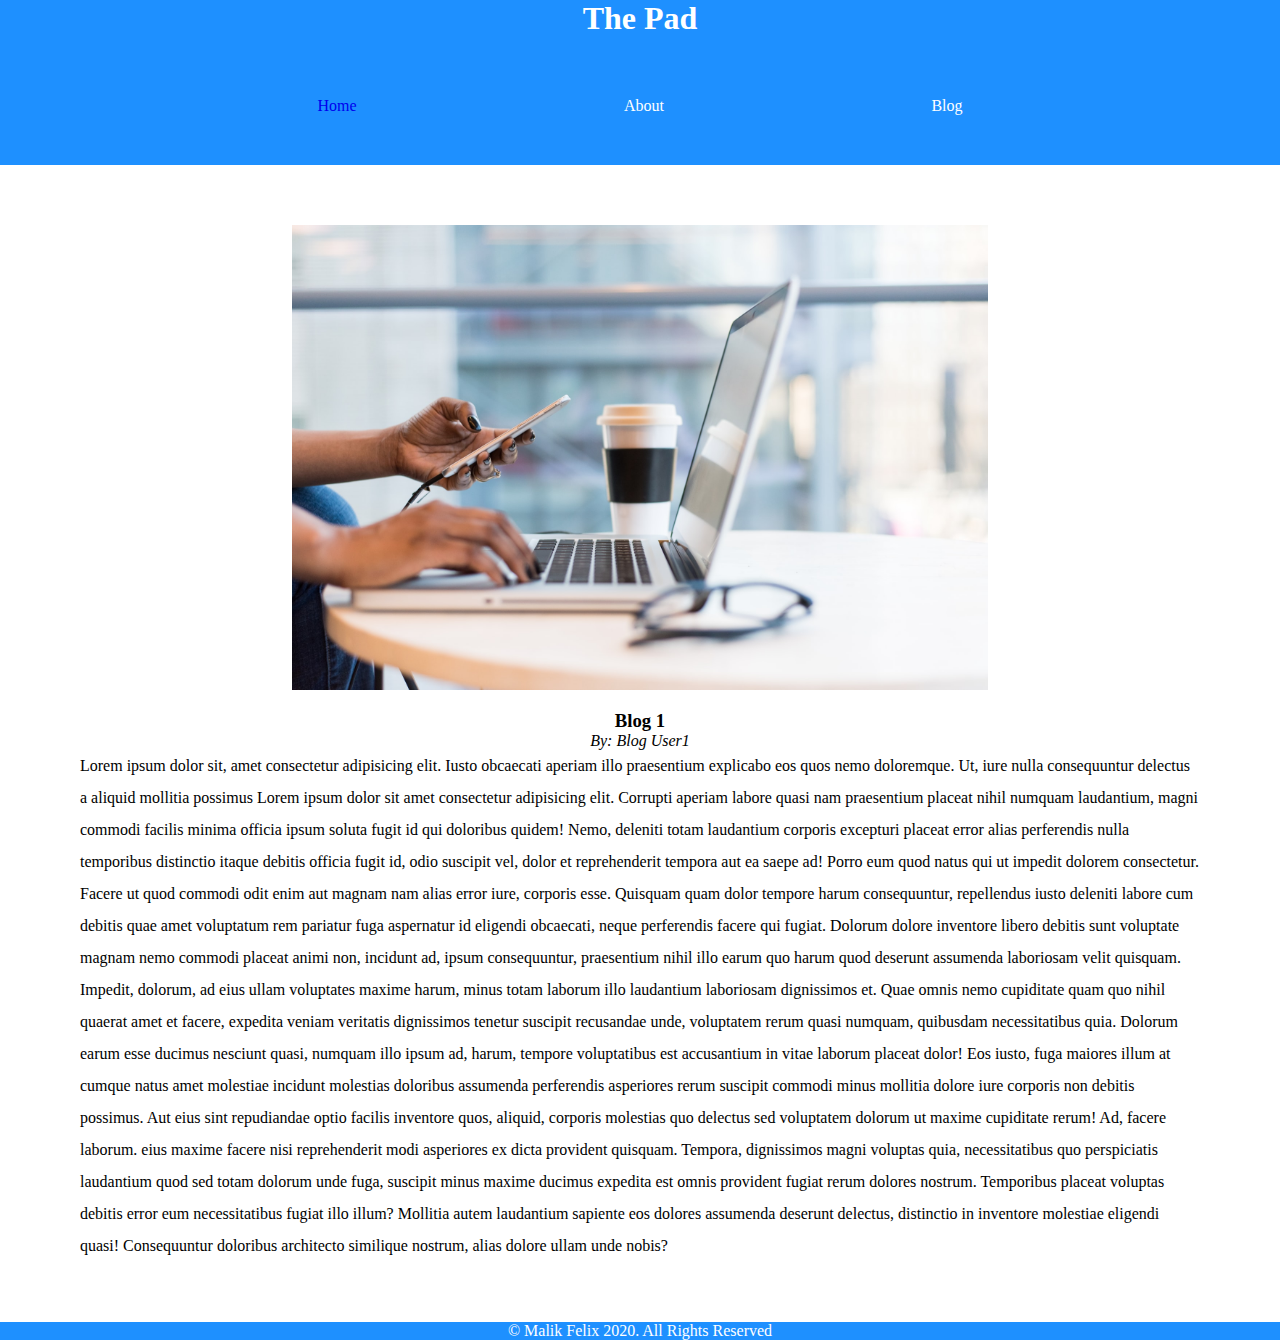
==== blog-one.html @ df55a6b2 "Add individual blog pages and styles" ====
<!DOCTYPE html>
<html lang="en">

<head>
  <meta charset="UTF-8">
  <meta name="viewport" content="width=device-width, initial-scale=1.0">
  <meta http-equiv="X-UA-Compatible" content="ie=edge">
  <title>Malik Felix | Personal Blog Website</title>
  <link rel="stylesheet" type="text/css" href="CSS/blog.css">
</head>

<body>
  <div class="container">
    <header class="header box">
      <h1 class="header-title">The Pad</h1>
      <nav class="main-nav box">
        <ul class="nav-items">
          <li class="nav-item"><a href="index.html">Home</a></li>
          <li class="nav-item">About</li>
          <li class="nav-item">Blog</li>
        </ul>
      </nav>
    </header>
    <section class="blog-area box">
      <div class="blog-post">
        <img class="intro-photo" src="img/christina-unsplash.jpg" alt="typing-fingers">
        <h3 class="blog-title">Blog 1</h3>
        <p><em>By: Blog User1</em></p>
        <p class="blog-content">Lorem ipsum dolor sit, amet consectetur adipisicing elit. Iusto obcaecati aperiam illo
          praesentium explicabo eos quos nemo doloremque. Ut, iure nulla consequuntur delectus a aliquid mollitia
          possimus Lorem ipsum dolor sit amet consectetur adipisicing elit. Corrupti aperiam labore quasi nam
          praesentium placeat nihil numquam laudantium, magni commodi facilis minima officia ipsum soluta fugit id qui
          doloribus quidem! Nemo, deleniti totam laudantium corporis excepturi placeat error alias perferendis nulla
          temporibus distinctio itaque debitis officia fugit id, odio suscipit vel, dolor et reprehenderit tempora aut
          ea saepe ad! Porro eum quod natus qui ut impedit dolorem consectetur. Facere ut quod commodi odit enim aut
          magnam nam alias error iure, corporis esse. Quisquam quam dolor tempore harum consequuntur, repellendus iusto
          deleniti labore cum debitis quae amet voluptatum rem pariatur fuga aspernatur id eligendi obcaecati, neque
          perferendis facere qui fugiat. Dolorum dolore inventore libero debitis sunt voluptate magnam nemo commodi
          placeat animi non, incidunt ad, ipsum consequuntur, praesentium nihil illo earum quo harum quod deserunt
          assumenda laboriosam velit quisquam. Impedit, dolorum, ad eius ullam voluptates maxime harum, minus totam
          laborum illo laudantium laboriosam dignissimos et. Quae omnis nemo cupiditate quam quo nihil quaerat amet et
          facere, expedita veniam veritatis dignissimos tenetur suscipit recusandae unde, voluptatem rerum quasi
          numquam, quibusdam necessitatibus quia. Dolorum earum esse ducimus nesciunt quasi, numquam illo ipsum ad,
          harum, tempore voluptatibus est accusantium in vitae laborum placeat dolor! Eos iusto, fuga maiores illum at
          cumque natus amet molestiae incidunt molestias doloribus assumenda perferendis asperiores rerum suscipit
          commodi minus mollitia dolore iure corporis non debitis possimus. Aut eius sint repudiandae optio facilis
          inventore quos, aliquid, corporis molestias quo delectus sed voluptatem dolorum ut maxime cupiditate rerum!
          Ad, facere laborum.
          eius maxime facere nisi reprehenderit modi asperiores ex dicta provident quisquam. Tempora, dignissimos magni
          voluptas quia, necessitatibus quo perspiciatis laudantium quod sed totam dolorum unde fuga, suscipit minus
          maxime ducimus expedita est omnis provident fugiat rerum dolores nostrum. Temporibus placeat voluptas debitis
          error eum necessitatibus fugiat illo illum? Mollitia autem laudantium sapiente eos dolores assumenda deserunt
          delectus, distinctio in inventore molestiae eligendi quasi! Consequuntur doloribus architecto similique
          nostrum,
          alias dolore ullam unde nobis?
        </p>
      </div>
    </section>
    <footer class="footer box">&copy Malik Felix 2020. All Rights Reserved</footer>
  </div>
</body>

</html>
---- CSS/blog.css ----
/*******************
 CSS Browser Reset
 *******************/
 *,
 *::before, 
 *::after {
   margin: 0;
   padding: 0;
   box-sizing: border-box;
   list-style: none;
   text-decoration: none;
 }

a {
  text-decoration: none;
}

a:visited {
  text-decoration: none;
}
 
 body {
   box-sizing: border-box;
 }
 
 /**********************
 Core Styles
 ***********************/
 
 .container {
   display: grid;
   width: 100%;
   grid-template-columns: 1fr; 
   grid-template-rows: 15vh 1fr 10vh;
   grid-template-areas: 
   "hd"
   "main"
   "ft";
 }
 
 .nav-items {
   display: flex;
   justify-content: space-evenly;
 }
 
 .nav-item {
   list-style: none;
 }
 
 .header {
   grid-area: hd;
   background: #1e90ff;
   color: #fff;
 }
 
 .header-title {
   text-align: center;
 }
 
 .blog-area {
   grid-area: main;
   grid-gap: 15vh;
   display: flex;
   flex-direction: column;
   justify-content: center;
   align-items: center;
 }
 
 .card {
   box-shadow: 0 4px 8px 0 rgba(0,0,0,0.2);
   width: 50vw;
   height: 33vh;
   border-radius: 10px;
 }

 .blog-post {
   display: flex;
   flex-direction: column;
   justify-content: center;
   align-items: center;
   margin: 60px;
 }
 
 .intro-photo {
   width: 60%;
   height: 60%;
 }
 
 .main-title {
   text-align: center;
 }
 
 .blog-title {
   text-align: center;
 }
 
 .blog-content {
   padding: 0 20px 0 20px;
   line-height: 2;
 }
 
 .footer {
   grid-area: ft;
   display: flex;
   text-align: center;
   justify-content: center;
   align-items: center;
   color: #fff;
   background: #1e90ff;
 }
 
 /***************
 BREAKPOINTS
 ****************/
 
 @media (min-width: 1024px) {
   .container {
     height: 100vh;
     grid-template-columns: 100px repeat(7,1fr);
     grid-template-rows: 1fr  1fr 1fr;
     grid-template-areas:
     "hd hd hd hd hd hd hd hd" 
     "main main main main main main main main"
     "ft ft ft ft ft ft ft ft"
   }
 
   .header {
     background-color: #1e90ff;
     color: #fff;
   }
 
   .nav-items {
     display: flex;
     flex-direction: row;
     align-items: center;
     justify-content: space-evenly;
     margin: 50px;
   }
 
   .nav-item {
     margin-top: 10px;
   }

   .blog-title {
     margin-top: 20px;
   }
 
   .blog-area {
     /* align-items: flex-start; */
     justify-content: space-evenly;
     /* height: 100vh; */
   }
 
   .card {
     width: 60%;
     height: 30%;
     text-align: center;
   }
 
   .footer {
     background-color: #1e90ff;
   }
   
 }
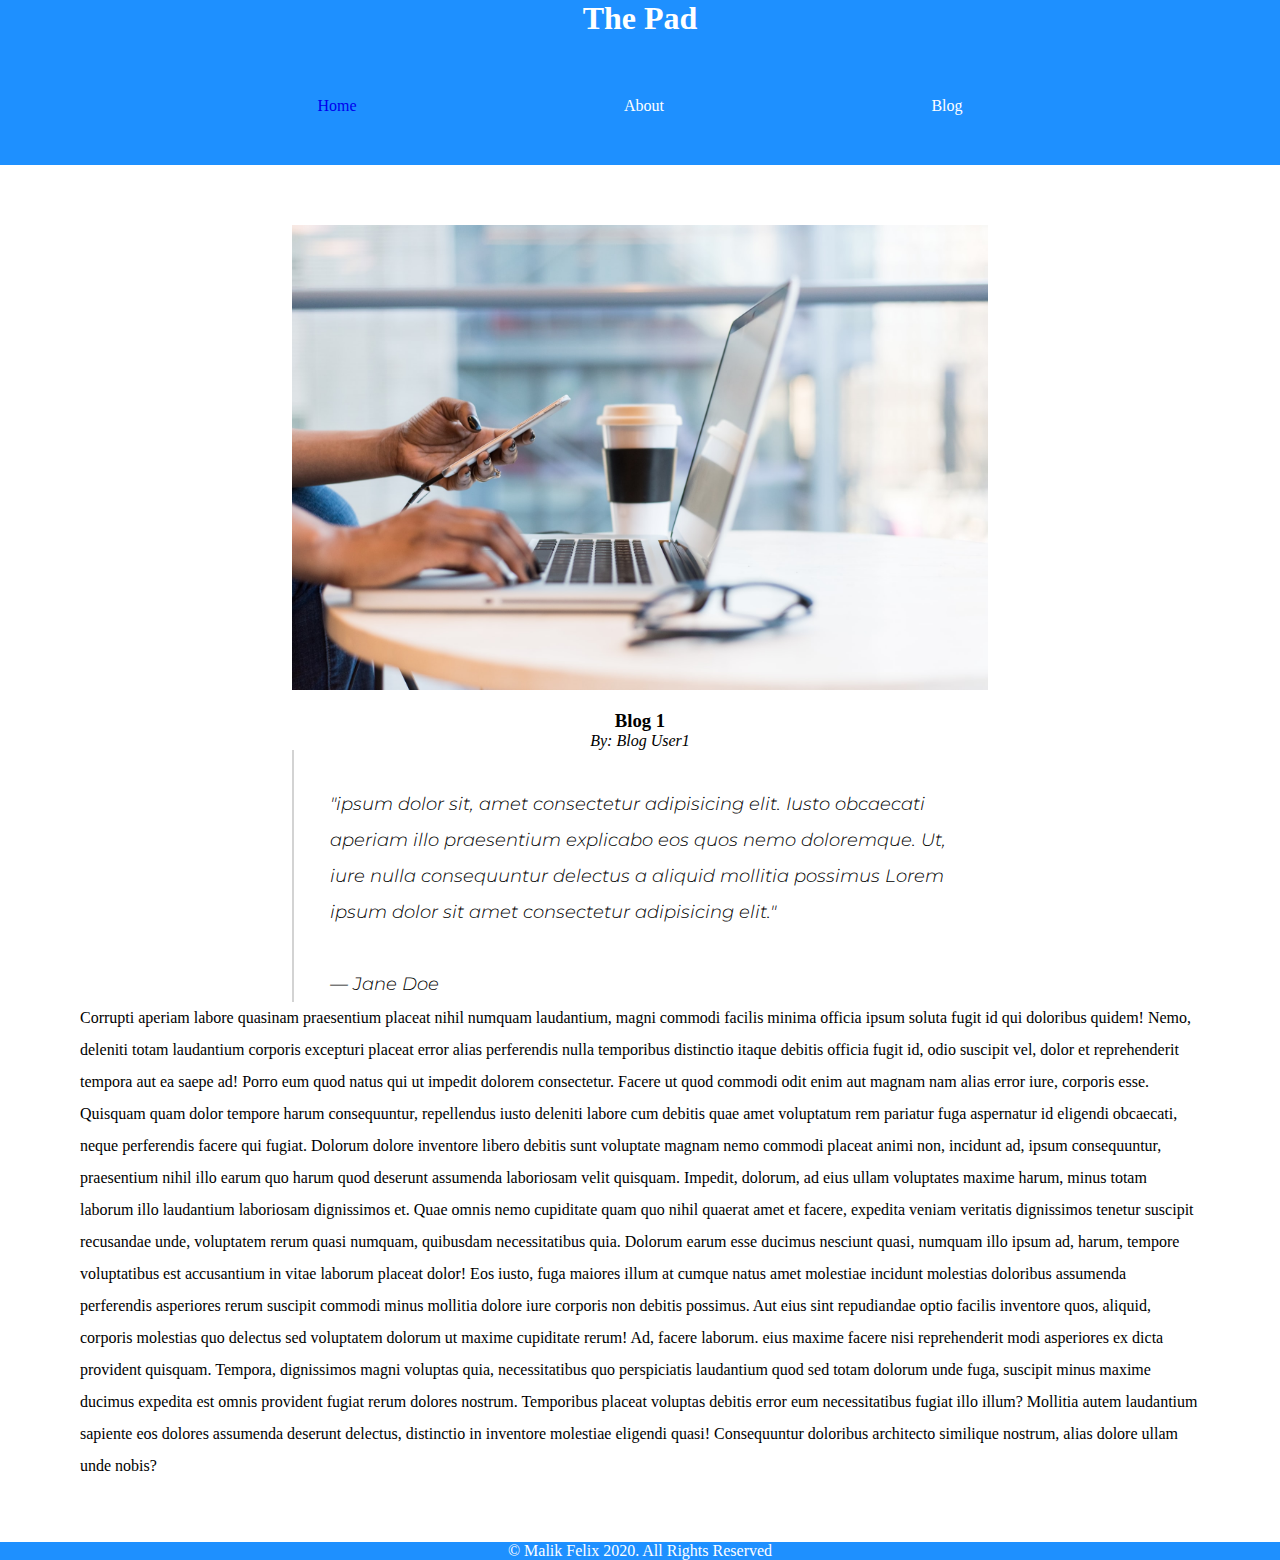
==== commit 17fc0c97: "add blockquote and remove image heights" ====
--- a/blog-one.html
+++ b/blog-one.html
@@ -6,7 +6,10 @@
   <meta name="viewport" content="width=device-width, initial-scale=1.0">
   <meta http-equiv="X-UA-Compatible" content="ie=edge">
   <title>Malik Felix | Personal Blog Website</title>
-  <link rel="stylesheet" type="text/css" href="CSS/blog.css">
+  <link
+    href="https://fonts.googleapis.com/css2?family=Montserrat:ital,wght@0,100;0,200;0,300;0,400;0,500;0,600;0,700;0,800;0,900;1,100;1,200;1,300;1,400;1,500;1,600;1,700;1,800;1,900&display=swap"
+    rel="stylesheet">
+  <link rel="stylesheet" href="CSS/blog.css">
 </head>
 
 <body>
@@ -26,9 +29,13 @@
         <img class="intro-photo" src="img/christina-unsplash.jpg" alt="typing-fingers">
         <h3 class="blog-title">Blog 1</h3>
         <p><em>By: Blog User1</em></p>
-        <p class="blog-content">Lorem ipsum dolor sit, amet consectetur adipisicing elit. Iusto obcaecati aperiam illo
-          praesentium explicabo eos quos nemo doloremque. Ut, iure nulla consequuntur delectus a aliquid mollitia
-          possimus Lorem ipsum dolor sit amet consectetur adipisicing elit. Corrupti aperiam labore quasi nam
+        <blockquote>
+          <p class="quotation">"ipsum dolor sit, amet consectetur adipisicing elit. Iusto obcaecati aperiam illo
+            praesentium explicabo eos quos nemo doloremque. Ut, iure nulla consequuntur delectus a aliquid mollitia
+            possimus Lorem ipsum dolor sit amet consectetur adipisicing elit."</p>
+          <p class="credit"> &mdash; Jane Doe</p>
+        </blockquote>
+        <p class="blog-content">Corrupti aperiam labore quasinam
           praesentium placeat nihil numquam laudantium, magni commodi facilis minima officia ipsum soluta fugit id qui
           doloribus quidem! Nemo, deleniti totam laudantium corporis excepturi placeat error alias perferendis nulla
           temporibus distinctio itaque debitis officia fugit id, odio suscipit vel, dolor et reprehenderit tempora aut
--- a/CSS/blog.css
+++ b/CSS/blog.css
@@ -98,7 +98,26 @@
    padding: 0 20px 0 20px;
    line-height: 2;
  }
+
+ blockquote {
+   font-family: 'Montserrat', sans-serif;
+   font-style: italic;
+   font-weight: 300;
+   font-size: 18px;
+   line-height: 2;
+   border-left: 2px solid #d3d3d3;
+   margin:0;
+   width: 60%;
+   
+ }
+
+ .quotation {
+   padding: 2em;
+ }
  
+ .credit {
+   margin-left: 2em;
+ }
  .footer {
    grid-area: ft;
    display: flex;
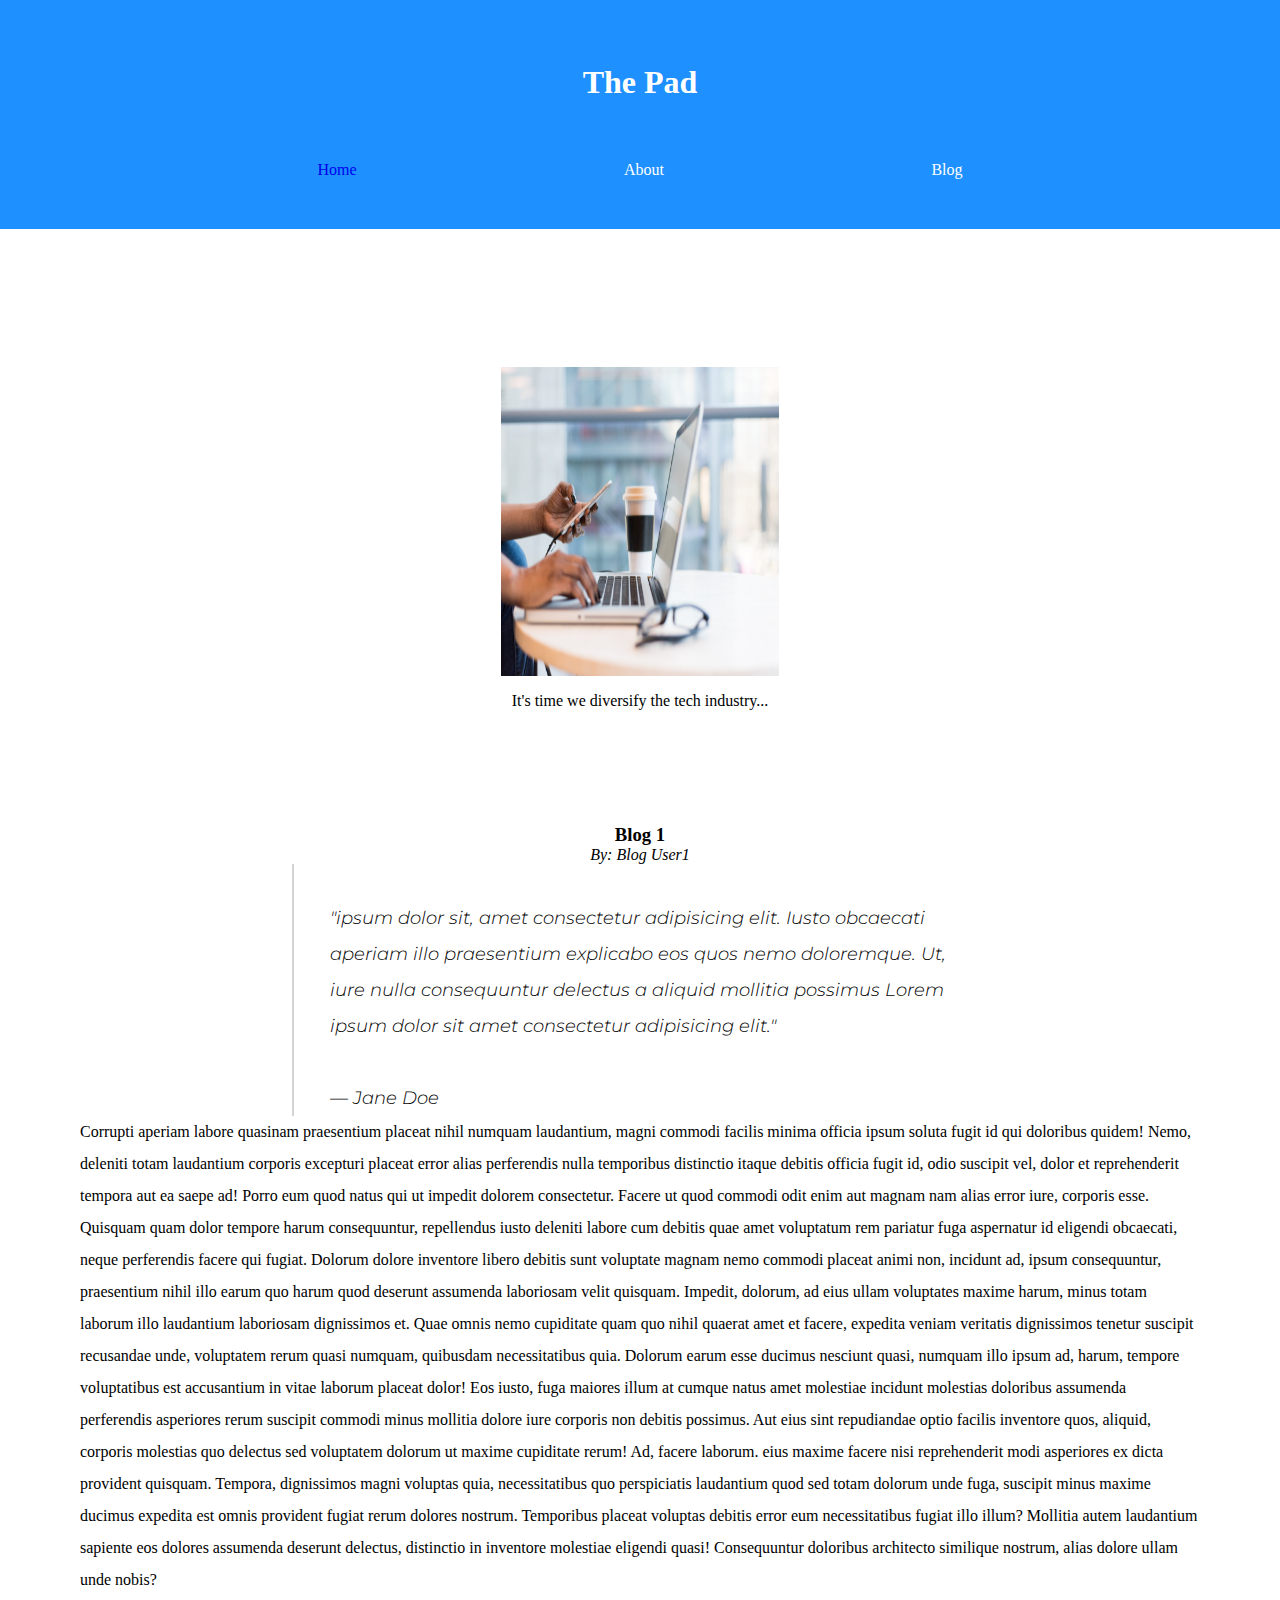
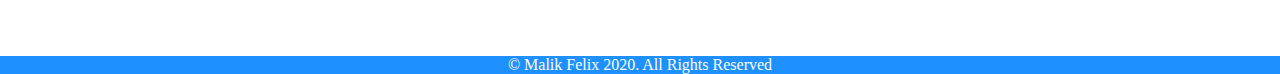
==== commit 20d066e7: "add buttons to home page" ====
--- a/blog-one.html
+++ b/blog-one.html
@@ -26,7 +26,10 @@
     </header>
     <section class="blog-area box">
       <div class="blog-post">
-        <img class="intro-photo" src="img/christina-unsplash.jpg" alt="typing-fingers">
+        <figure>
+          <img class="intro-photo" src="img/christina-unsplash.jpg" alt="typing-fingers">
+          <figcaption>It's time we diversify the tech industry...</figcaption>
+        </figure>
         <h3 class="blog-title">Blog 1</h3>
         <p><em>By: Blog User1</em></p>
         <blockquote>
--- a/CSS/blog.css
+++ b/CSS/blog.css
@@ -55,6 +55,7 @@
  
  .header-title {
    text-align: center;
+   margin-top: 2em;
  }
  
  .blog-area {
@@ -71,6 +72,17 @@
    width: 50vw;
    height: 33vh;
    border-radius: 10px;
+ }
+
+ figure {
+   display: flex;
+   flex-direction: column;
+   justify-content: center;
+   align-items: center;
+ }
+
+ figcaption {
+   margin: 1em;
  }
 
  .blog-post {
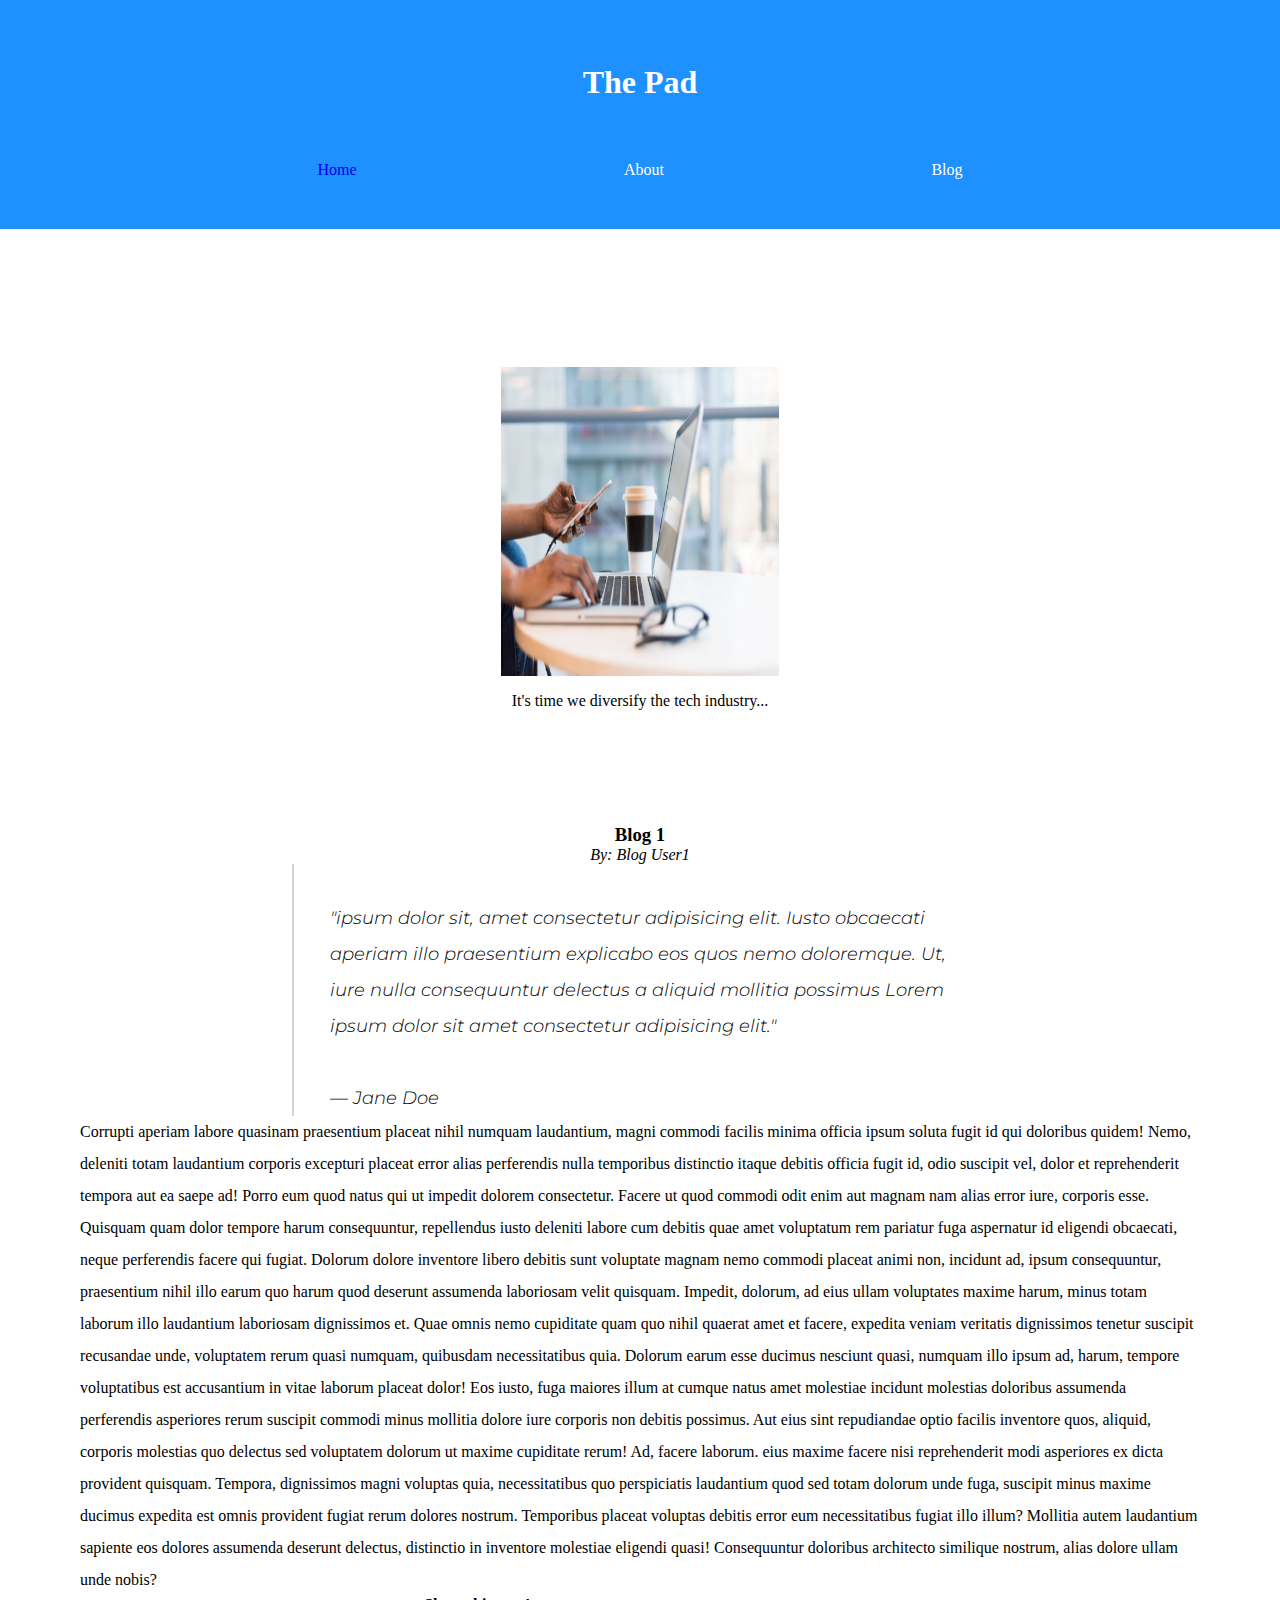
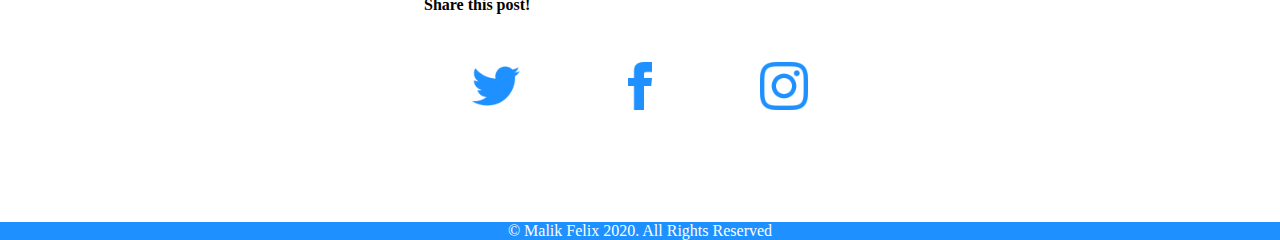
==== commit 2ba453ed: "add social links to blog post 1" ====
--- a/blog-one.html
+++ b/blog-one.html
@@ -64,6 +64,15 @@
           nostrum,
           alias dolore ullam unde nobis?
         </p>
+        <div class="social">
+          <h4>Share this post!</h4>
+          <div class="social-links">
+            <a href="https://www.twitter.com"><img class="social-link" src="img/twitter.png" alt="twitter-logo"></a>
+            <a href="https://www.facebook.com"><img class="social-link" src="img/facebook.png" alt="facebook-logo"></a>
+            <a href="https://www.instagram.com"><img class="social-link" src="img/instagram.png"
+                alt="instagram-logo"></a>
+          </div>
+        </div>
       </div>
     </section>
     <footer class="footer box">&copy Malik Felix 2020. All Rights Reserved</footer>
--- a/CSS/blog.css
+++ b/CSS/blog.css
@@ -130,6 +130,17 @@
  .credit {
    margin-left: 2em;
  }
+
+ .social-links {
+   display: flex;
+ }
+
+ .social-link {
+   width: 3em;
+   margin: 3em;
+   cursor: pointer;
+ }
+
  .footer {
    grid-area: ft;
    display: flex;
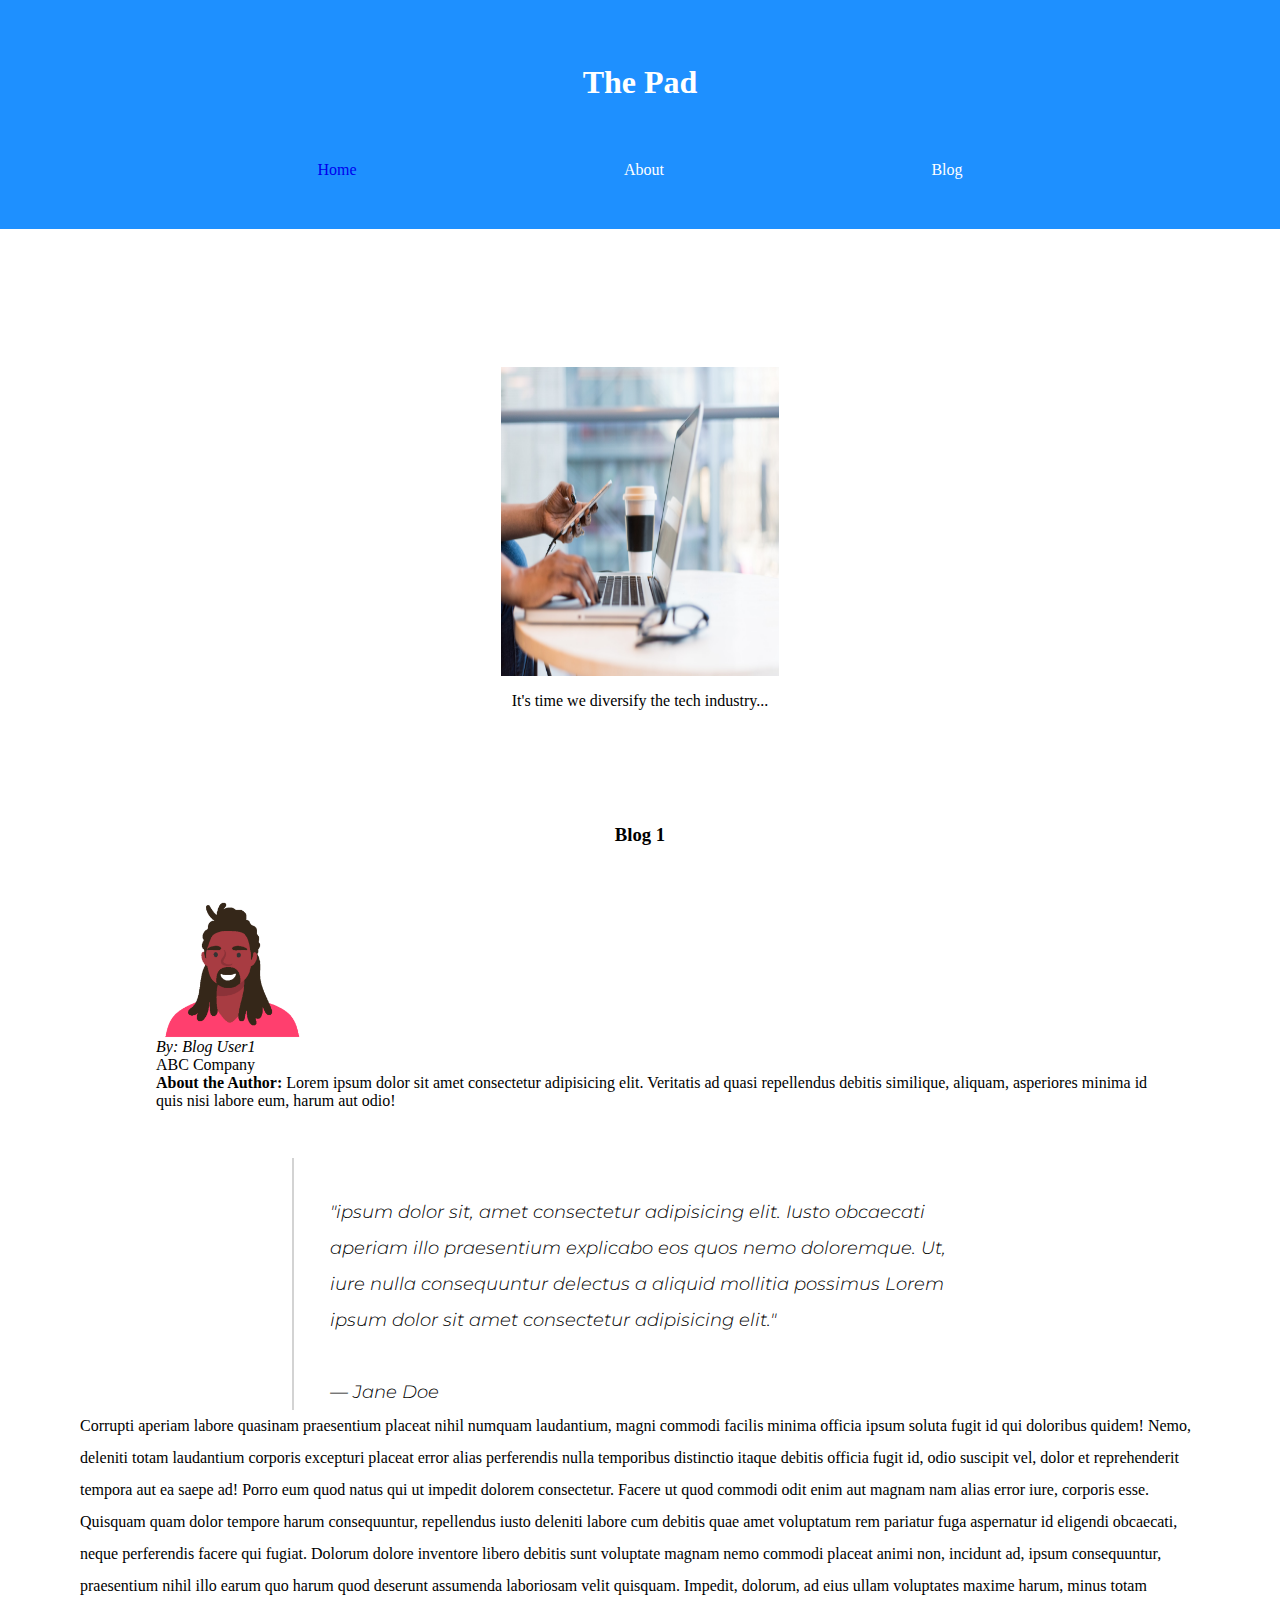
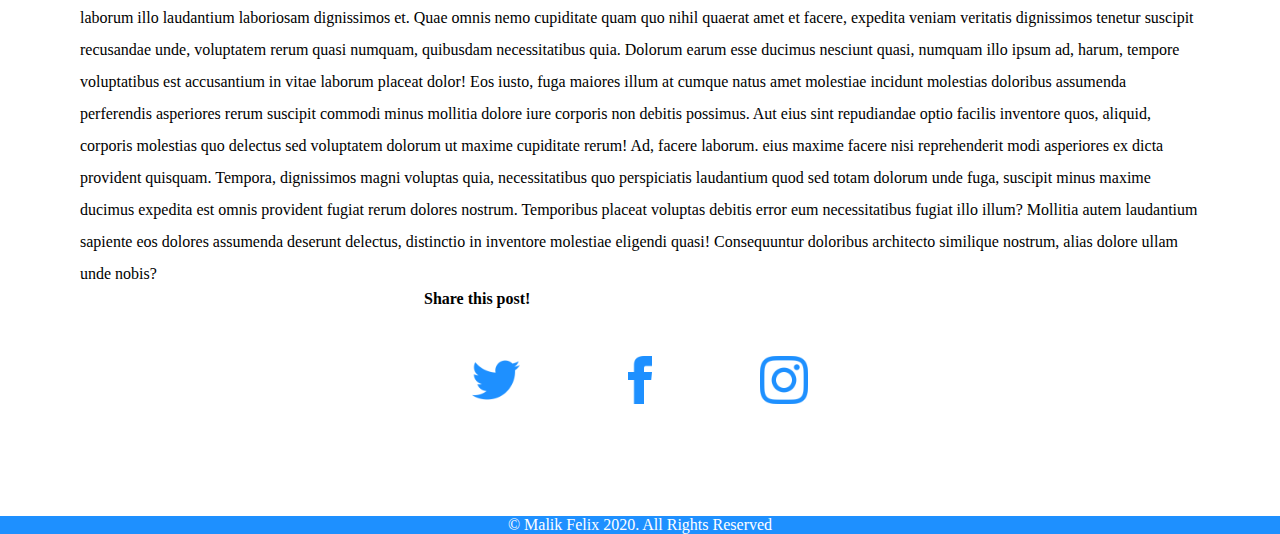
==== commit ccb9bc4f: "add author-info content and styles" ====
--- a/blog-one.html
+++ b/blog-one.html
@@ -31,7 +31,14 @@
           <figcaption>It's time we diversify the tech industry...</figcaption>
         </figure>
         <h3 class="blog-title">Blog 1</h3>
-        <p><em>By: Blog User1</em></p>
+        <div class="author-info">
+          <img class="author-photo" src="img/avatar1.png" alt="man-avatar">
+          <p><em>By: Blog User1</em></p>
+          <p>ABC Company</p>
+          <p><b>About the Author:</b> Lorem ipsum dolor sit amet consectetur adipisicing elit. Veritatis ad quasi
+            repellendus debitis similique, aliquam, asperiores minima id quis nisi labore eum, harum aut odio!</p>
+        </div>
+
         <blockquote>
           <p class="quotation">"ipsum dolor sit, amet consectetur adipisicing elit. Iusto obcaecati aperiam illo
             praesentium explicabo eos quos nemo doloremque. Ut, iure nulla consequuntur delectus a aliquid mollitia
--- a/CSS/blog.css
+++ b/CSS/blog.css
@@ -66,6 +66,17 @@
    justify-content: center;
    align-items: center;
  }
+
+ .author-info {
+   display: flex;
+   flex-direction: column;
+   margin: 3em;
+   padding-left: 3em;
+ }
+
+ .author-photo {
+   width: 15%;
+ }
  
  .card {
    box-shadow: 0 4px 8px 0 rgba(0,0,0,0.2);
@@ -133,6 +144,8 @@
 
  .social-links {
    display: flex;
+   justify-content: space-between;
+   align-content: space-around;
  }
 
  .social-link {
